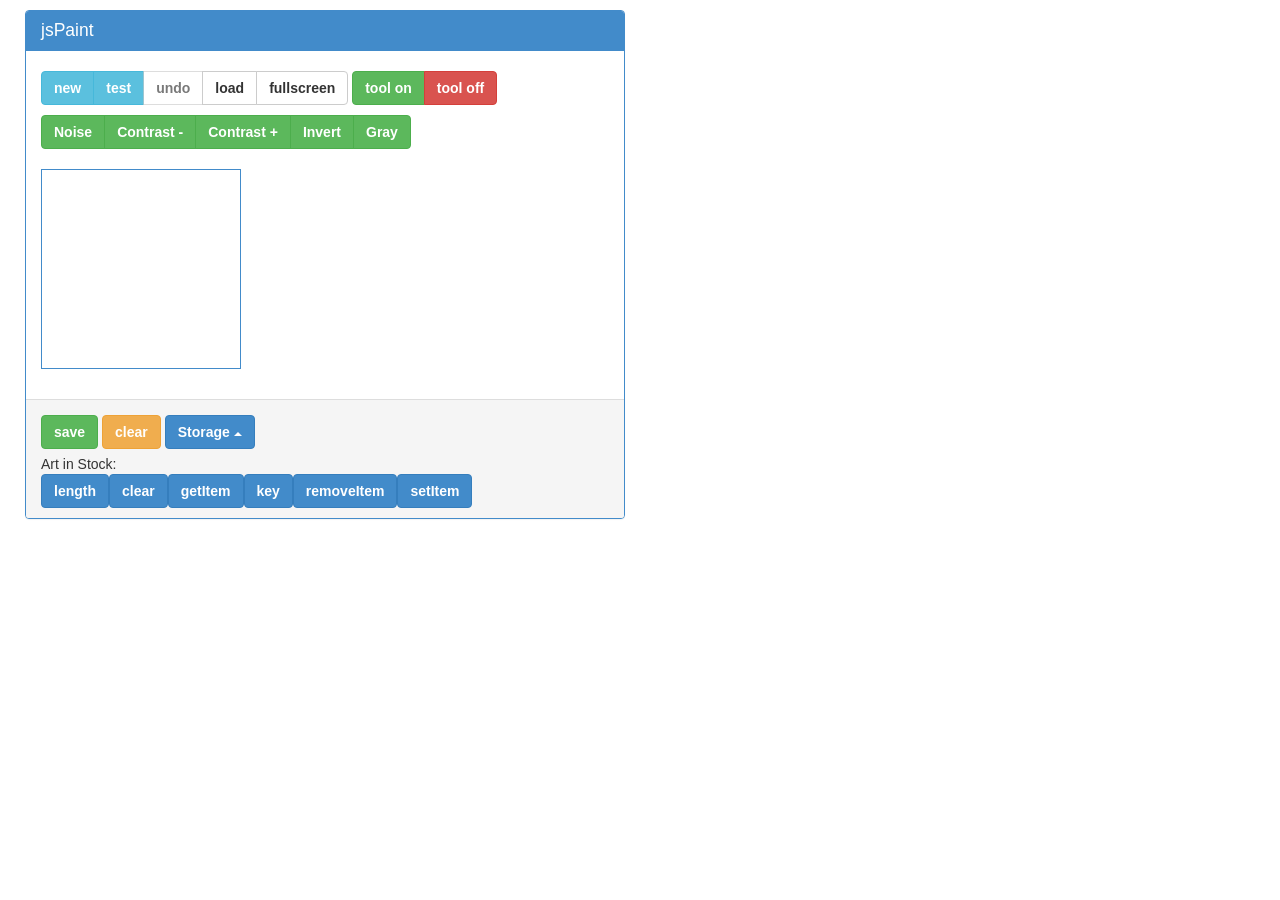
==== index.html @ 77536103 "Added button to display application in fullscreen" ====
<!DOCTYPE html>
<html>
  <head>
    <title>jsPaint getting bootstrapped</title>
    <meta name="viewport" content="width=device-width, initial-scale=1.0">
    <!-- Bootstrap -->
    <link href="css/bootstrap.min.css" rel="stylesheet" media="screen">

    <!-- jQuery (necessary for Bootstrap's JavaScript plugins) -->
    <script src="js/jquery-2.0.3.min.js"></script>

    <!-- Include all compiled plugins (below), or include individual files as needed -->
    <script src="js/bootstrap.min.js"></script>

    <!-- Enable responsive features in IE8 with Respond.js (https://github.com/scottjehl/Respond)
    <script src="js/respond.js"></script> -->

    <!-- jsPaint -->
	<script type = "text/javascript" src = "js/point.js"></script>
	<script type = "text/javascript" src = "js/canvasHandler.js"> </script>
    <script type = "text/javascript" src = "js/admin.js"></script>
    <script type = "text/javascript" src = "js/tool.js"></script>
	<script type = "text/javascript" src = "js/tool_effects.js"></script>
	<script type = "text/javascript" src = "js/fileloader.js"></script>

    <link href="css/jsPaint.css" rel="stylesheet" media="screen">

  </head>
  <body>
    <div class="jsPaintContainer" id="jsPaintContainer">
      <div class="row">
        <div class="col-lg-6 col-offset-3">
          <div class="panel panel-primary">
            <div class="panel-heading">
              <h3 class="panel-title">jsPaint</h3>
            </div>
            <div class="panel-body">
              <div class="btn-group">
                <button class="btn btn-info" onclick="makeNew();">new</button>
                <button class="btn btn-info" onclick="testDrawings();">test</button>
                <button class="btn btn-default" onclick="undoLast();" id="button_undo" disabled="1">undo</button>
				<button class="btn btn-default" onclick="loadFromDisk();" id="button_load">load</button>
				<button class="btn btn-default" onclick="fullscreen();" id="button_fullscreen">fullscreen</button>
              </div>
              <div class="btn-group">
                <button class="btn btn-success" onclick="useTool();">tool on</button>
                <button class="btn btn-danger" onclick="dontUseTool();">tool off</button>
              </div>
	          <div class="btn-group">
				<button class="btn btn-success" onclick="toolEffects.noise();">Noise</button>
				<button class="btn btn-success" onclick="toolEffects.contrast(-20);">Contrast -</button>
				<button class="btn btn-success" onclick="toolEffects.contrast(20);">Contrast +</button>
				<button class="btn btn-success" onclick="toolEffects.invert();">Invert</button>
				<button class="btn btn-success" onclick="toolEffects.grayscale();">Gray</button>
	          </div>
                <div id="aContainer"></div>
            </div>
            <div class="panel-footer">
                <button onclick="saveIt();" class="btn btn-success">save</button>
                <button onclick="localStorage.clear();listArtInOutput();" class="btn btn-warning">clear</button>
              <div class="btn-group dropup">
                <button class="btn btn-primary dropdown-toggle" data-toggle="dropdown">
                  Storage <span class="caret"></span>
                </button>
                <ul class="dropdown-menu" id="storage-dropdown"></ul>
              </div>
              <div id="adminOutput"></div>
            </div>
          </div>
          <!-- textarea id="textarea_as_store" cols="50" rows="4" readonly="1" class="well"></textarea -->
        </div> <!-- //col-lg-6 col-offset-3 -->
      </div> <!-- //row -->
    </div> <!-- //container -->

    <!-- Hidden file selector to load images from local file system -->
    <input type="file" id="files" name="files[]"  style="visibility:hidden;position:absolute;top:-50;left:-50"/>

<!-- here comes the script! -->

  <script type="text/javascript">
	var isFullscreen = false;

    document.getElementById('adminOutput').innerHTML = listArtBtn();

    var myHandler = new CanvasHandler();
    myHandler.appendNewCanvas('aContainer', 'myCanvas', 200, 200);
    document.getElementById('adminOutput').innerHTML = listArtBtn();
    document.getElementById('storage-dropdown').innerHTML = listArtLi();

    var handlerPenTool;

    // one instance for tool effects (for later use).
    // (To-Do: hold instance later in application or provide via factory)
    var toolEffects = new ToolEffects(myHandler);

    function listArtInOutput ()
    {
      document.getElementById('adminOutput').innerHTML = listArtBtn();
      document.getElementById('storage-dropdown').innerHTML = listArtLi();
    }

	function useTool()
	{
		var tool = new Tool(myHandler);
		var content = myHandler.getContext('2d');

		handlerPenTool = function(event)
		{
			tool.draw(event, content);
		};

		document.getElementById('myCanvas').addEventListener( 'mousedown', handlerPenTool );
		document.getElementById('myCanvas').addEventListener( 'mousemove', handlerPenTool );
		document.getElementById('myCanvas').addEventListener( 'touchmove', handlerPenTool );
    }

	function dontUseTool()
	{
		document.getElementById('myCanvas').removeEventListener( 'mousedown', handlerPenTool );
		document.getElementById('myCanvas').removeEventListener( 'mousemove', handlerPenTool );
		document.getElementById('myCanvas').removeEventListener( 'touchmove', handlerPenTool );
	}

    /**
     * Trigger the hidden file selector
     * to start processing files from
     * local filesystem
     */
	function loadFromDisk()
	{
		document.getElementById('files').click();
	}

    /**
     * Fullscreen
     *
     * Not yet stabilized HTML5 feature,
     * therefore we have to ask for several
     * possibilities
     *
     * Not nice ...
     */
	function fullscreen()
	{
		var elem = document.getElementById('jsPaintContainer');

		if (!isFullscreen) {
			if (elem.requestFullscreen) {
				elem.requestFullscreen();
			} else if (elem.mozRequestFullScreen) {
				elem.mozRequestFullScreen();
			} else if (elem.webkitRequestFullscreen) {
				elem.webkitRequestFullscreen();
			}
		} else {
			if (document.exitFullscreen) {
				document.exitFullscreen();
			}

			if (document.cancelFullscreen) {
				document.cancelFullScreen();
			} else if (document.mozCancelFullScreen) {
				document.mozCancelFullScreen();
			} else if (document.webkitCancelFullScreen) {
				document.webkitCancelFullScreen();
			}
		}

		isFullscreen = !isFullscreen;
	}

  </script>
  </body>

	<script type="text/javascript" src = "js/dragdrop.js"></script>

	<script type="text/javascript">
		// By the time when we have introduced
		// frameworks like jQuery, we can move this
		// code back top the top - included in document.ready()
		//
		// init Drag'n'Drop functionality
		var dragDrop = new DragDrop(myHandler);
		dragDrop.init('aContainer');

		// the fileLoader handles access to
		// the local filesystem to load images
		var fileLoader = new FileLoader(myHandler, 'files', false);
	</script>

</html>
---- css/jsPaint.css ----
body {
	margin:10px;
}


#aContainer {
	width: 200px;
	height: 200px;
	border: 1px solid #428bca;
	margin-top: 15px;
	margin-bottom: 15px;
}

#adminBox {
	max-width: 200px;
	padding: 5px;
	float: right;
}

#textarea_as_store {
	border: 2px solid #BFFF00;
	min-height: 50px;
}
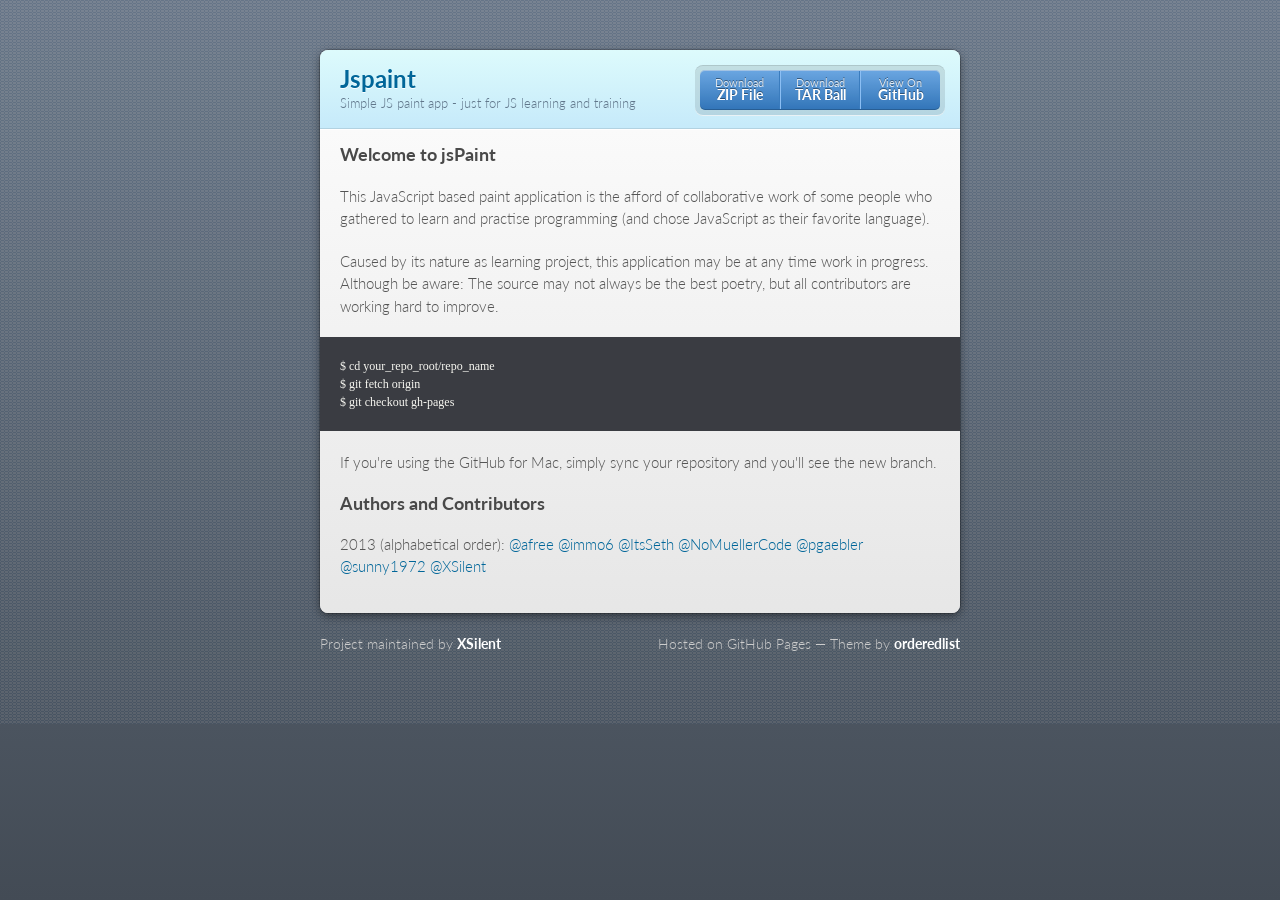
==== commit e98e6ea3: "Create gh-pages branch via GitHub" ====
--- a/index.html
+++ b/index.html
@@ -1,191 +1,64 @@
-<!DOCTYPE html>
+<!doctype html>
 <html>
   <head>
-    <title>jsPaint getting bootstrapped</title>
-    <meta name="viewport" content="width=device-width, initial-scale=1.0">
-    <!-- Bootstrap -->
-    <link href="css/bootstrap.min.css" rel="stylesheet" media="screen">
+    <meta charset="utf-8">
+    <meta http-equiv="X-UA-Compatible" content="chrome=1">
+    <title>Jspaint by XSilent</title>
 
-    <!-- jQuery (necessary for Bootstrap's JavaScript plugins) -->
-    <script src="js/jquery-2.0.3.min.js"></script>
+    <link rel="stylesheet" href="stylesheets/styles.css">
+    <link rel="stylesheet" href="stylesheets/pygment_trac.css">
+    <script src="javascripts/scale.fix.js"></script>
+    <meta name="viewport" content="width=device-width, initial-scale=1, user-scalable=no">
 
-    <!-- Include all compiled plugins (below), or include individual files as needed -->
-    <script src="js/bootstrap.min.js"></script>
-
-    <!-- Enable responsive features in IE8 with Respond.js (https://github.com/scottjehl/Respond)
-    <script src="js/respond.js"></script> -->
-
-    <!-- jsPaint -->
-	<script type = "text/javascript" src = "js/point.js"></script>
-	<script type = "text/javascript" src = "js/canvasHandler.js"> </script>
-    <script type = "text/javascript" src = "js/admin.js"></script>
-    <script type = "text/javascript" src = "js/tool.js"></script>
-	<script type = "text/javascript" src = "js/tool_effects.js"></script>
-	<script type = "text/javascript" src = "js/fileloader.js"></script>
-
-    <link href="css/jsPaint.css" rel="stylesheet" media="screen">
-
+    <!--[if lt IE 9]>
+    <script src="//html5shiv.googlecode.com/svn/trunk/html5.js"></script>
+    <![endif]-->
   </head>
   <body>
-    <div class="jsPaintContainer" id="jsPaintContainer">
-      <div class="row">
-        <div class="col-lg-6 col-offset-3">
-          <div class="panel panel-primary">
-            <div class="panel-heading">
-              <h3 class="panel-title">jsPaint</h3>
-            </div>
-            <div class="panel-body">
-              <div class="btn-group">
-                <button class="btn btn-info" onclick="makeNew();">new</button>
-                <button class="btn btn-info" onclick="testDrawings();">test</button>
-                <button class="btn btn-default" onclick="undoLast();" id="button_undo" disabled="1">undo</button>
-				<button class="btn btn-default" onclick="loadFromDisk();" id="button_load">load</button>
-				<button class="btn btn-default" onclick="fullscreen();" id="button_fullscreen">fullscreen</button>
-              </div>
-              <div class="btn-group">
-                <button class="btn btn-success" onclick="useTool();">tool on</button>
-                <button class="btn btn-danger" onclick="dontUseTool();">tool off</button>
-              </div>
-	          <div class="btn-group">
-				<button class="btn btn-success" onclick="toolEffects.noise();">Noise</button>
-				<button class="btn btn-success" onclick="toolEffects.contrast(-20);">Contrast -</button>
-				<button class="btn btn-success" onclick="toolEffects.contrast(20);">Contrast +</button>
-				<button class="btn btn-success" onclick="toolEffects.invert();">Invert</button>
-				<button class="btn btn-success" onclick="toolEffects.grayscale();">Gray</button>
-	          </div>
-                <div id="aContainer"></div>
-            </div>
-            <div class="panel-footer">
-                <button onclick="saveIt();" class="btn btn-success">save</button>
-                <button onclick="localStorage.clear();listArtInOutput();" class="btn btn-warning">clear</button>
-              <div class="btn-group dropup">
-                <button class="btn btn-primary dropdown-toggle" data-toggle="dropdown">
-                  Storage <span class="caret"></span>
-                </button>
-                <ul class="dropdown-menu" id="storage-dropdown"></ul>
-              </div>
-              <div id="adminOutput"></div>
-            </div>
-          </div>
-          <!-- textarea id="textarea_as_store" cols="50" rows="4" readonly="1" class="well"></textarea -->
-        </div> <!-- //col-lg-6 col-offset-3 -->
-      </div> <!-- //row -->
-    </div> <!-- //container -->
+    <div class="wrapper">
+      <header>
+        <h1>Jspaint</h1>
+        <p>Simple JS paint app - just for JS learning and training</p>
+        <p class="view"><a href="https://github.com/XSilent/jsPaint">View the Project on GitHub <small>XSilent/jsPaint</small></a></p>
+        <ul>
+          <li><a href="https://github.com/XSilent/jsPaint/zipball/master">Download <strong>ZIP File</strong></a></li>
+          <li><a href="https://github.com/XSilent/jsPaint/tarball/master">Download <strong>TAR Ball</strong></a></li>
+          <li><a href="https://github.com/XSilent/jsPaint">View On <strong>GitHub</strong></a></li>
+        </ul>
+      </header>
+      <section>
+        <h3>
+<a name="welcome-to-jspaint" class="anchor" href="#welcome-to-jspaint"><span class="octicon octicon-link"></span></a>Welcome to jsPaint</h3>
 
-    <!-- Hidden file selector to load images from local file system -->
-    <input type="file" id="files" name="files[]"  style="visibility:hidden;position:absolute;top:-50;left:-50"/>
+<p>This JavaScript based paint application is the afford of collaborative work of some people who gathered to learn and practise programming (and chose JavaScript as their favorite language). </p>
 
-<!-- here comes the script! -->
+<p>Caused by its nature as learning project, this application may be at any time work in progress. Although be aware: The source may not always be the best poetry, but all contributors are working hard to improve.</p>
 
-  <script type="text/javascript">
-	var isFullscreen = false;
+<pre><code>$ cd your_repo_root/repo_name
+$ git fetch origin
+$ git checkout gh-pages
+</code></pre>
 
-    document.getElementById('adminOutput').innerHTML = listArtBtn();
+<p>If you're using the GitHub for Mac, simply sync your repository and you'll see the new branch.</p>
 
-    var myHandler = new CanvasHandler();
-    myHandler.appendNewCanvas('aContainer', 'myCanvas', 200, 200);
-    document.getElementById('adminOutput').innerHTML = listArtBtn();
-    document.getElementById('storage-dropdown').innerHTML = listArtLi();
+<h3>
+<a name="authors-and-contributors" class="anchor" href="#authors-and-contributors"><span class="octicon octicon-link"></span></a>Authors and Contributors</h3>
 
-    var handlerPenTool;
-
-    // one instance for tool effects (for later use).
-    // (To-Do: hold instance later in application or provide via factory)
-    var toolEffects = new ToolEffects(myHandler);
-
-    function listArtInOutput ()
-    {
-      document.getElementById('adminOutput').innerHTML = listArtBtn();
-      document.getElementById('storage-dropdown').innerHTML = listArtLi();
-    }
-
-	function useTool()
-	{
-		var tool = new Tool(myHandler);
-		var content = myHandler.getContext('2d');
-
-		handlerPenTool = function(event)
-		{
-			tool.draw(event, content);
-		};
-
-		document.getElementById('myCanvas').addEventListener( 'mousedown', handlerPenTool );
-		document.getElementById('myCanvas').addEventListener( 'mousemove', handlerPenTool );
-		document.getElementById('myCanvas').addEventListener( 'touchmove', handlerPenTool );
-    }
-
-	function dontUseTool()
-	{
-		document.getElementById('myCanvas').removeEventListener( 'mousedown', handlerPenTool );
-		document.getElementById('myCanvas').removeEventListener( 'mousemove', handlerPenTool );
-		document.getElementById('myCanvas').removeEventListener( 'touchmove', handlerPenTool );
-	}
-
-    /**
-     * Trigger the hidden file selector
-     * to start processing files from
-     * local filesystem
-     */
-	function loadFromDisk()
-	{
-		document.getElementById('files').click();
-	}
-
-    /**
-     * Fullscreen
-     *
-     * Not yet stabilized HTML5 feature,
-     * therefore we have to ask for several
-     * possibilities
-     *
-     * Not nice ...
-     */
-	function fullscreen()
-	{
-		var elem = document.getElementById('jsPaintContainer');
-
-		if (!isFullscreen) {
-			if (elem.requestFullscreen) {
-				elem.requestFullscreen();
-			} else if (elem.mozRequestFullScreen) {
-				elem.mozRequestFullScreen();
-			} else if (elem.webkitRequestFullscreen) {
-				elem.webkitRequestFullscreen();
-			}
-		} else {
-			if (document.exitFullscreen) {
-				document.exitFullscreen();
-			}
-
-			if (document.cancelFullscreen) {
-				document.cancelFullScreen();
-			} else if (document.mozCancelFullScreen) {
-				document.mozCancelFullScreen();
-			} else if (document.webkitCancelFullScreen) {
-				document.webkitCancelFullScreen();
-			}
-		}
-
-		isFullscreen = !isFullscreen;
-	}
-
-  </script>
+<p>2013 (alphabetical order):
+<a href="https://github.com/afree" class="user-mention">@afree</a>
+<a href="https://github.com/immo6" class="user-mention">@immo6</a>
+<a href="https://github.com/ItsSeth" class="user-mention">@ItsSeth</a>
+<a href="https://github.com/NoMuellerCode" class="user-mention">@NoMuellerCode</a>
+<a href="https://github.com/pgaebler" class="user-mention">@pgaebler</a>
+<a href="https://github.com/sunny1972" class="user-mention">@sunny1972</a>
+<a href="https://github.com/XSilent" class="user-mention">@XSilent</a></p>
+      </section>
+    </div>
+    <footer>
+      <p>Project maintained by <a href="https://github.com/XSilent">XSilent</a></p>
+      <p>Hosted on GitHub Pages &mdash; Theme by <a href="https://github.com/orderedlist">orderedlist</a></p>
+    </footer>
+    <!--[if !IE]><script>fixScale(document);</script><![endif]-->
+    
   </body>
-
-	<script type="text/javascript" src = "js/dragdrop.js"></script>
-
-	<script type="text/javascript">
-		// By the time when we have introduced
-		// frameworks like jQuery, we can move this
-		// code back top the top - included in document.ready()
-		//
-		// init Drag'n'Drop functionality
-		var dragDrop = new DragDrop(myHandler);
-		dragDrop.init('aContainer');
-
-		// the fileLoader handles access to
-		// the local filesystem to load images
-		var fileLoader = new FileLoader(myHandler, 'files', false);
-	</script>
-
 </html>
--- a/stylesheets/styles.css
+++ b/stylesheets/styles.css
@@ -0,0 +1,356 @@
+@import url(https://fonts.googleapis.com/css?family=Lato:300italic,700italic,300,700);
+html {
+  background: #6C7989;
+  background: #6c7989 -webkit-gradient(linear, 50% 0%, 50% 100%, color-stop(0%, #6c7989), color-stop(100%, #434b55)) fixed;
+  background: #6c7989 -webkit-linear-gradient(#6c7989, #434b55) fixed;
+  background: #6c7989 -moz-linear-gradient(#6c7989, #434b55) fixed;
+  background: #6c7989 -o-linear-gradient(#6c7989, #434b55) fixed;
+  background: #6c7989 -ms-linear-gradient(#6c7989, #434b55) fixed;
+  background: #6c7989 linear-gradient(#6c7989, #434b55) fixed;
+}
+
+body {
+  padding: 50px 0;
+  margin: 0;
+  font: 14px/1.5 Lato, "Helvetica Neue", Helvetica, Arial, sans-serif;
+  color: #555;
+  font-weight: 300;
+  background: url('[data-uri]') fixed;
+}
+
+.wrapper {
+  width: 640px;
+  margin: 0 auto;
+  background: #DEDEDE;
+  -webkit-border-radius: 8px;
+  -moz-border-radius: 8px;
+  -ms-border-radius: 8px;
+  -o-border-radius: 8px;
+  border-radius: 8px;
+  -webkit-box-shadow: rgba(0, 0, 0, 0.2) 0 0 0 1px, rgba(0, 0, 0, 0.45) 0 3px 10px;
+  -moz-box-shadow: rgba(0, 0, 0, 0.2) 0 0 0 1px, rgba(0, 0, 0, 0.45) 0 3px 10px;
+  box-shadow: rgba(0, 0, 0, 0.2) 0 0 0 1px, rgba(0, 0, 0, 0.45) 0 3px 10px;
+}
+
+header, section, footer {
+  display: block;
+}
+
+a {
+  color: #069;
+  text-decoration: none;
+}
+
+p {
+  margin: 0 0 20px;
+  padding: 0;
+}
+
+strong {
+  color: #222;
+  font-weight: 700;
+}
+
+header {
+  -webkit-border-radius: 8px 8px 0 0;
+  -moz-border-radius: 8px 8px 0 0;
+  -ms-border-radius: 8px 8px 0 0;
+  -o-border-radius: 8px 8px 0 0;
+  border-radius: 8px 8px 0 0;
+  background: #C6EAFA;
+  background: -webkit-gradient(linear, 50% 0%, 50% 100%, color-stop(0%, #ddfbfc), color-stop(100%, #c6eafa));
+  background: -webkit-linear-gradient(#ddfbfc, #c6eafa);
+  background: -moz-linear-gradient(#ddfbfc, #c6eafa);
+  background: -o-linear-gradient(#ddfbfc, #c6eafa);
+  background: -ms-linear-gradient(#ddfbfc, #c6eafa);
+  background: linear-gradient(#ddfbfc, #c6eafa);
+  position: relative;
+  padding: 15px 20px;
+  border-bottom: 1px solid #B2D2E1;
+}
+header h1 {
+  margin: 0;
+  padding: 0;
+  font-size: 24px;
+  line-height: 1.2;
+  color: #069;
+  text-shadow: rgba(255, 255, 255, 0.9) 0 1px 0;
+}
+header.without-description h1 {
+  margin: 10px 0;
+}
+header p {
+  margin: 0;
+  color: #61778B;
+  width: 300px;
+  font-size: 13px;
+}
+header p.view {
+  display: none;
+  font-weight: 700;
+  text-shadow: rgba(255, 255, 255, 0.9) 0 1px 0;
+  -webkit-font-smoothing: antialiased;
+}
+header p.view a {
+  color: #06c;
+}
+header p.view small {
+  font-weight: 400;
+}
+header ul {
+  margin: 0;
+  padding: 0;
+  list-style: none;
+  position: absolute;
+  z-index: 1;
+  right: 20px;
+  top: 20px;
+  height: 38px;
+  padding: 1px 0;
+  background: #5198DF;
+  background: -webkit-gradient(linear, 50% 0%, 50% 100%, color-stop(0%, #77b9fb), color-stop(100%, #3782cd));
+  background: -webkit-linear-gradient(#77b9fb, #3782cd);
+  background: -moz-linear-gradient(#77b9fb, #3782cd);
+  background: -o-linear-gradient(#77b9fb, #3782cd);
+  background: -ms-linear-gradient(#77b9fb, #3782cd);
+  background: linear-gradient(#77b9fb, #3782cd);
+  border-radius: 5px;
+  -webkit-box-shadow: inset rgba(255, 255, 255, 0.45) 0 1px 0, inset rgba(0, 0, 0, 0.2) 0 -1px 0;
+  -moz-box-shadow: inset rgba(255, 255, 255, 0.45) 0 1px 0, inset rgba(0, 0, 0, 0.2) 0 -1px 0;
+  box-shadow: inset rgba(255, 255, 255, 0.45) 0 1px 0, inset rgba(0, 0, 0, 0.2) 0 -1px 0;
+  width: auto;
+}
+header ul:before {
+  content: '';
+  position: absolute;
+  z-index: -1;
+  left: -5px;
+  top: -4px;
+  right: -5px;
+  bottom: -6px;
+  background: rgba(0, 0, 0, 0.1);
+  -webkit-border-radius: 8px;
+  -moz-border-radius: 8px;
+  -ms-border-radius: 8px;
+  -o-border-radius: 8px;
+  border-radius: 8px;
+  -webkit-box-shadow: rgba(0, 0, 0, 0.2) 0 -1px 0, inset rgba(255, 255, 255, 0.7) 0 -1px 0;
+  -moz-box-shadow: rgba(0, 0, 0, 0.2) 0 -1px 0, inset rgba(255, 255, 255, 0.7) 0 -1px 0;
+  box-shadow: rgba(0, 0, 0, 0.2) 0 -1px 0, inset rgba(255, 255, 255, 0.7) 0 -1px 0;
+}
+header ul li {
+  width: 79px;
+  float: left;
+  border-right: 1px solid #3A7CBE;
+  height: 38px;
+}
+header ul li.single {
+  border: none;
+}
+header ul li + li {
+  width: 78px;
+  border-left: 1px solid #8BBEF3;
+}
+header ul li + li + li {
+  border-right: none;
+  width: 79px;
+}
+header ul a {
+  line-height: 1;
+  font-size: 11px;
+  color: #fff;
+  color: rgba(255, 255, 255, 0.8);
+  display: block;
+  text-align: center;
+  font-weight: 400;
+  padding-top: 6px;
+  height: 40px;
+  text-shadow: rgba(0, 0, 0, 0.4) 0 -1px 0;
+}
+header ul a strong {
+  font-size: 14px;
+  display: block;
+  color: #fff;
+  -webkit-font-smoothing: antialiased;
+}
+
+section {
+  padding: 15px 20px;
+  font-size: 15px;
+  border-top: 1px solid #fff;
+  background: -webkit-gradient(linear, 50% 0%, 50% 700, color-stop(0%, #fafafa), color-stop(100%, #dedede));
+  background: -webkit-linear-gradient(#fafafa, #dedede 700px);
+  background: -moz-linear-gradient(#fafafa, #dedede 700px);
+  background: -o-linear-gradient(#fafafa, #dedede 700px);
+  background: -ms-linear-gradient(#fafafa, #dedede 700px);
+  background: linear-gradient(#fafafa, #dedede 700px);
+  -webkit-border-radius: 0 0 8px 8px;
+  -moz-border-radius: 0 0 8px 8px;
+  -ms-border-radius: 0 0 8px 8px;
+  -o-border-radius: 0 0 8px 8px;
+  border-radius: 0 0 8px 8px;
+  position: relative;
+}
+
+h1, h2, h3, h4, h5, h6 {
+  color: #222;
+  padding: 0;
+  margin: 0 0 20px;
+  line-height: 1.2;
+}
+
+p, ul, ol, table, pre, dl {
+  margin: 0 0 20px;
+}
+
+h1, h2, h3 {
+  line-height: 1.1;
+}
+
+h1 {
+  font-size: 28px;
+}
+
+h2 {
+  color: #393939;
+}
+
+h3, h4, h5, h6 {
+  color: #494949;
+}
+
+blockquote {
+  margin: 0 -20px 20px;
+  padding: 15px 20px 1px 40px;
+  font-style: italic;
+  background: #ccc;
+  background: rgba(0, 0, 0, 0.06);
+  color: #222;
+}
+
+img {
+  max-width: 100%;
+}
+
+code, pre {
+  font-family: Monaco, Bitstream Vera Sans Mono, Lucida Console, Terminal;
+  color: #333;
+  font-size: 12px;
+  overflow-x: auto;
+}
+
+pre {
+  padding: 20px;
+  background: #3A3C42;
+  color: #f8f8f2;
+  margin: 0 -20px 20px;
+}
+pre code {
+  color: #f8f8f2;
+}
+li pre {
+  margin-left: -60px;
+  padding-left: 60px;
+}
+
+table {
+  width: 100%;
+  border-collapse: collapse;
+}
+
+th, td {
+  text-align: left;
+  padding: 5px 10px;
+  border-bottom: 1px solid #aaa;
+}
+
+dt {
+  color: #222;
+  font-weight: 700;
+}
+
+th {
+  color: #222;
+}
+
+small {
+  font-size: 11px;
+}
+
+hr {
+  border: 0;
+  background: #aaa;
+  height: 1px;
+  margin: 0 0 20px;
+}
+
+footer {
+  width: 640px;
+  margin: 0 auto;
+  padding: 20px 0 0;
+  color: #ccc;
+  overflow: hidden;
+}
+footer a {
+  color: #fff;
+  font-weight: bold;
+}
+footer p {
+  float: left;
+}
+footer p + p {
+  float: right;
+}
+
+@media print, screen and (max-width: 740px) {
+  body {
+    padding: 0;
+  }
+
+  .wrapper {
+    -webkit-border-radius: 0;
+    -moz-border-radius: 0;
+    -ms-border-radius: 0;
+    -o-border-radius: 0;
+    border-radius: 0;
+    -webkit-box-shadow: none;
+    -moz-box-shadow: none;
+    box-shadow: none;
+    width: 100%;
+  }
+
+  footer {
+    -webkit-border-radius: 0;
+    -moz-border-radius: 0;
+    -ms-border-radius: 0;
+    -o-border-radius: 0;
+    border-radius: 0;
+    padding: 20px;
+    width: auto;
+  }
+  footer p {
+    float: none;
+    margin: 0;
+  }
+  footer p + p {
+    float: none;
+  }
+}
+@media print, screen and (max-width:580px) {
+  header ul {
+    display: none;
+  }
+
+  header p.view {
+    display: block;
+  }
+
+  header p {
+    width: 100%;
+  }
+}
+@media print {
+  header p.view a small:before {
+    content: 'at http://github.com/';
+  }
+}
--- a/stylesheets/pygment_trac.css
+++ b/stylesheets/pygment_trac.css
@@ -0,0 +1,60 @@
+.highlight .hll { background-color: #49483e }
+.highlight  { background: #3A3C42; color: #f8f8f2 }
+.highlight .c { color: #75715e } /* Comment */
+.highlight .err { color: #960050; background-color: #1e0010 } /* Error */
+.highlight .k { color: #66d9ef } /* Keyword */
+.highlight .l { color: #ae81ff } /* Literal */
+.highlight .n { color: #f8f8f2 } /* Name */
+.highlight .o { color: #f92672 } /* Operator */
+.highlight .p { color: #f8f8f2 } /* Punctuation */
+.highlight .cm { color: #75715e } /* Comment.Multiline */
+.highlight .cp { color: #75715e } /* Comment.Preproc */
+.highlight .c1 { color: #75715e } /* Comment.Single */
+.highlight .cs { color: #75715e } /* Comment.Special */
+.highlight .ge { font-style: italic } /* Generic.Emph */
+.highlight .gs { font-weight: bold } /* Generic.Strong */
+.highlight .kc { color: #66d9ef } /* Keyword.Constant */
+.highlight .kd { color: #66d9ef } /* Keyword.Declaration */
+.highlight .kn { color: #f92672 } /* Keyword.Namespace */
+.highlight .kp { color: #66d9ef } /* Keyword.Pseudo */
+.highlight .kr { color: #66d9ef } /* Keyword.Reserved */
+.highlight .kt { color: #66d9ef } /* Keyword.Type */
+.highlight .ld { color: #e6db74 } /* Literal.Date */
+.highlight .m { color: #ae81ff } /* Literal.Number */
+.highlight .s { color: #e6db74 } /* Literal.String */
+.highlight .na { color: #a6e22e } /* Name.Attribute */
+.highlight .nb { color: #f8f8f2 } /* Name.Builtin */
+.highlight .nc { color: #a6e22e } /* Name.Class */
+.highlight .no { color: #66d9ef } /* Name.Constant */
+.highlight .nd { color: #a6e22e } /* Name.Decorator */
+.highlight .ni { color: #f8f8f2 } /* Name.Entity */
+.highlight .ne { color: #a6e22e } /* Name.Exception */
+.highlight .nf { color: #a6e22e } /* Name.Function */
+.highlight .nl { color: #f8f8f2 } /* Name.Label */
+.highlight .nn { color: #f8f8f2 } /* Name.Namespace */
+.highlight .nx { color: #a6e22e } /* Name.Other */
+.highlight .py { color: #f8f8f2 } /* Name.Property */
+.highlight .nt { color: #f92672 } /* Name.Tag */
+.highlight .nv { color: #f8f8f2 } /* Name.Variable */
+.highlight .ow { color: #f92672 } /* Operator.Word */
+.highlight .w { color: #f8f8f2 } /* Text.Whitespace */
+.highlight .mf { color: #ae81ff } /* Literal.Number.Float */
+.highlight .mh { color: #ae81ff } /* Literal.Number.Hex */
+.highlight .mi { color: #ae81ff } /* Literal.Number.Integer */
+.highlight .mo { color: #ae81ff } /* Literal.Number.Oct */
+.highlight .sb { color: #e6db74 } /* Literal.String.Backtick */
+.highlight .sc { color: #e6db74 } /* Literal.String.Char */
+.highlight .sd { color: #e6db74 } /* Literal.String.Doc */
+.highlight .s2 { color: #e6db74 } /* Literal.String.Double */
+.highlight .se { color: #ae81ff } /* Literal.String.Escape */
+.highlight .sh { color: #e6db74 } /* Literal.String.Heredoc */
+.highlight .si { color: #e6db74 } /* Literal.String.Interpol */
+.highlight .sx { color: #e6db74 } /* Literal.String.Other */
+.highlight .sr { color: #e6db74 } /* Literal.String.Regex */
+.highlight .s1 { color: #e6db74 } /* Literal.String.Single */
+.highlight .ss { color: #e6db74 } /* Literal.String.Symbol */
+.highlight .bp { color: #f8f8f2 } /* Name.Builtin.Pseudo */
+.highlight .vc { color: #f8f8f2 } /* Name.Variable.Class */
+.highlight .vg { color: #f8f8f2 } /* Name.Variable.Global */
+.highlight .vi { color: #f8f8f2 } /* Name.Variable.Instance */
+.highlight .il { color: #ae81ff } /* Literal.Number.Integer.Long */
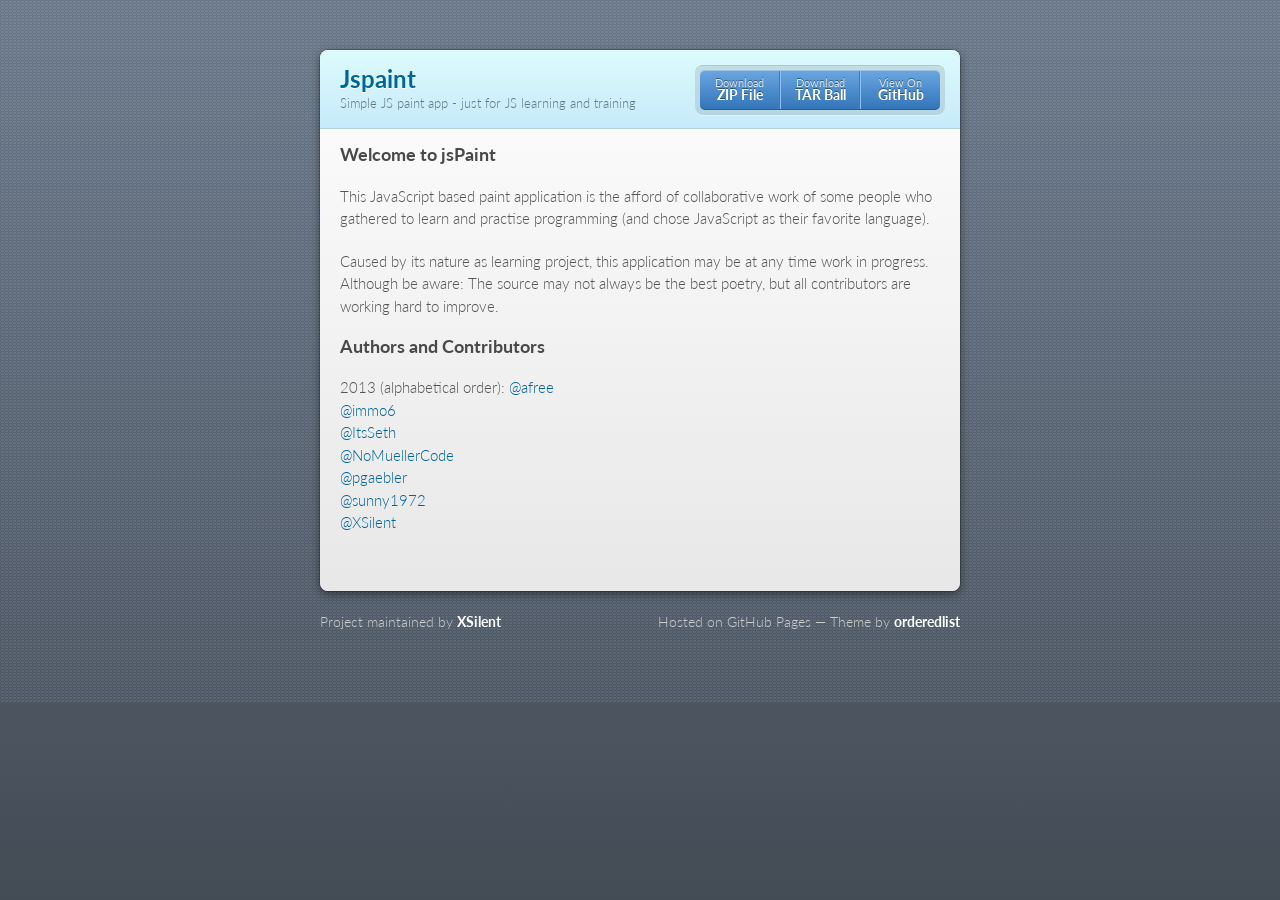
==== commit b12e6475: "Update index.html" ====
--- a/index.html
+++ b/index.html
@@ -34,24 +34,17 @@
 
 <p>Caused by its nature as learning project, this application may be at any time work in progress. Although be aware: The source may not always be the best poetry, but all contributors are working hard to improve.</p>
 
-<pre><code>$ cd your_repo_root/repo_name
-$ git fetch origin
-$ git checkout gh-pages
-</code></pre>
-
-<p>If you're using the GitHub for Mac, simply sync your repository and you'll see the new branch.</p>
-
 <h3>
 <a name="authors-and-contributors" class="anchor" href="#authors-and-contributors"><span class="octicon octicon-link"></span></a>Authors and Contributors</h3>
 
 <p>2013 (alphabetical order):
-<a href="https://github.com/afree" class="user-mention">@afree</a>
-<a href="https://github.com/immo6" class="user-mention">@immo6</a>
-<a href="https://github.com/ItsSeth" class="user-mention">@ItsSeth</a>
-<a href="https://github.com/NoMuellerCode" class="user-mention">@NoMuellerCode</a>
-<a href="https://github.com/pgaebler" class="user-mention">@pgaebler</a>
-<a href="https://github.com/sunny1972" class="user-mention">@sunny1972</a>
-<a href="https://github.com/XSilent" class="user-mention">@XSilent</a></p>
+<a href="https://github.com/afree" class="user-mention">@afree</a><br>
+<a href="https://github.com/immo6" class="user-mention">@immo6</a><br>
+<a href="https://github.com/ItsSeth" class="user-mention">@ItsSeth</a><br>
+<a href="https://github.com/NoMuellerCode" class="user-mention">@NoMuellerCode</a><br>
+<a href="https://github.com/pgaebler" class="user-mention">@pgaebler</a><br>
+<a href="https://github.com/sunny1972" class="user-mention">@sunny1972</a><br>
+<a href="https://github.com/XSilent" class="user-mention">@XSilent</a></p><br>
       </section>
     </div>
     <footer>
@@ -61,4 +54,4 @@
     <!--[if !IE]><script>fixScale(document);</script><![endif]-->
     
   </body>
-</html>+</html>
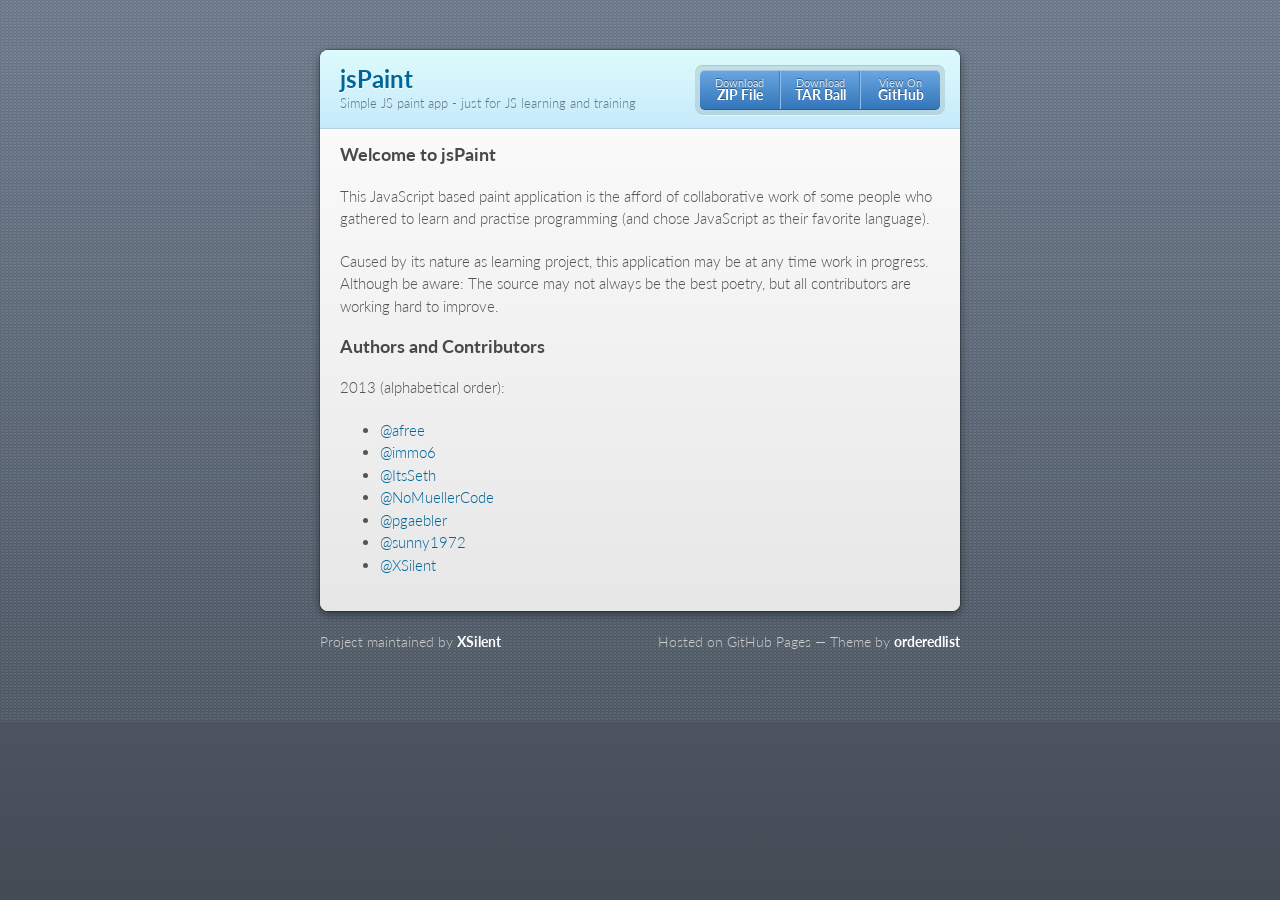
==== commit 3c71bca6: "Create gh-pages branch via GitHub" ====
--- a/index.html
+++ b/index.html
@@ -3,7 +3,7 @@
   <head>
     <meta charset="utf-8">
     <meta http-equiv="X-UA-Compatible" content="chrome=1">
-    <title>Jspaint by XSilent</title>
+    <title>jsPaint by XSilent</title>
 
     <link rel="stylesheet" href="stylesheets/styles.css">
     <link rel="stylesheet" href="stylesheets/pygment_trac.css">
@@ -17,7 +17,7 @@
   <body>
     <div class="wrapper">
       <header>
-        <h1>Jspaint</h1>
+        <h1>jsPaint</h1>
         <p>Simple JS paint app - just for JS learning and training</p>
         <p class="view"><a href="https://github.com/XSilent/jsPaint">View the Project on GitHub <small>XSilent/jsPaint</small></a></p>
         <ul>
@@ -37,14 +37,17 @@
 <h3>
 <a name="authors-and-contributors" class="anchor" href="#authors-and-contributors"><span class="octicon octicon-link"></span></a>Authors and Contributors</h3>
 
-<p>2013 (alphabetical order):
-<a href="https://github.com/afree" class="user-mention">@afree</a><br>
-<a href="https://github.com/immo6" class="user-mention">@immo6</a><br>
-<a href="https://github.com/ItsSeth" class="user-mention">@ItsSeth</a><br>
-<a href="https://github.com/NoMuellerCode" class="user-mention">@NoMuellerCode</a><br>
-<a href="https://github.com/pgaebler" class="user-mention">@pgaebler</a><br>
-<a href="https://github.com/sunny1972" class="user-mention">@sunny1972</a><br>
-<a href="https://github.com/XSilent" class="user-mention">@XSilent</a></p><br>
+<p>2013 (alphabetical order):</p>
+
+<ul>
+<li><a href="https://github.com/afree" class="user-mention">@afree</a></li>
+<li><a href="https://github.com/immo6" class="user-mention">@immo6</a></li>
+<li><a href="https://github.com/ItsSeth" class="user-mention">@ItsSeth</a></li>
+<li><a href="https://github.com/NoMuellerCode" class="user-mention">@NoMuellerCode</a></li>
+<li><a href="https://github.com/pgaebler" class="user-mention">@pgaebler</a></li>
+<li><a href="https://github.com/sunny1972" class="user-mention">@sunny1972</a></li>
+<li><a href="https://github.com/XSilent" class="user-mention">@XSilent</a></li>
+</ul>
       </section>
     </div>
     <footer>
@@ -54,4 +57,4 @@
     <!--[if !IE]><script>fixScale(document);</script><![endif]-->
     
   </body>
-</html>
+</html>
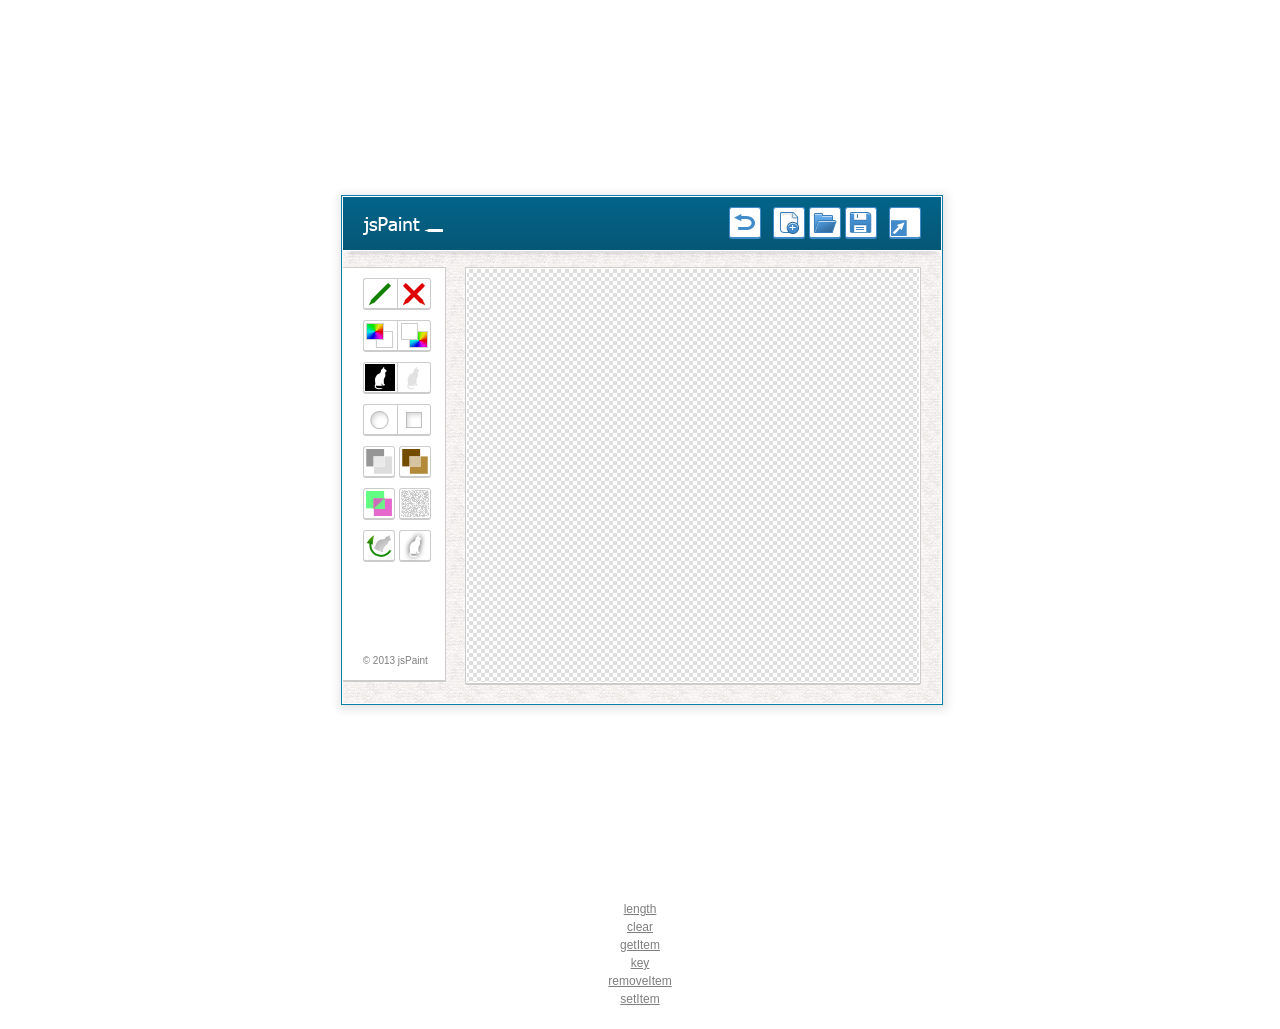
==== commit 4fb2bec1: "New, streamlined UI, designed and reworked by sunny1972 - removed Twitter Bootstrap." ====
--- a/index.html
+++ b/index.html
@@ -1,60 +1,179 @@
-<!doctype html>
-<html>
-  <head>
-    <meta charset="utf-8">
-    <meta http-equiv="X-UA-Compatible" content="chrome=1">
-    <title>jsPaint by XSilent</title>
-
-    <link rel="stylesheet" href="stylesheets/styles.css">
-    <link rel="stylesheet" href="stylesheets/pygment_trac.css">
-    <script src="javascripts/scale.fix.js"></script>
-    <meta name="viewport" content="width=device-width, initial-scale=1, user-scalable=no">
-
-    <!--[if lt IE 9]>
-    <script src="//html5shiv.googlecode.com/svn/trunk/html5.js"></script>
-    <![endif]-->
-  </head>
-  <body>
-    <div class="wrapper">
-      <header>
-        <h1>jsPaint</h1>
-        <p>Simple JS paint app - just for JS learning and training</p>
-        <p class="view"><a href="https://github.com/XSilent/jsPaint">View the Project on GitHub <small>XSilent/jsPaint</small></a></p>
-        <ul>
-          <li><a href="https://github.com/XSilent/jsPaint/zipball/master">Download <strong>ZIP File</strong></a></li>
-          <li><a href="https://github.com/XSilent/jsPaint/tarball/master">Download <strong>TAR Ball</strong></a></li>
-          <li><a href="https://github.com/XSilent/jsPaint">View On <strong>GitHub</strong></a></li>
-        </ul>
-      </header>
-      <section>
-        <h3>
-<a name="welcome-to-jspaint" class="anchor" href="#welcome-to-jspaint"><span class="octicon octicon-link"></span></a>Welcome to jsPaint</h3>
-
-<p>This JavaScript based paint application is the afford of collaborative work of some people who gathered to learn and practise programming (and chose JavaScript as their favorite language). </p>
-
-<p>Caused by its nature as learning project, this application may be at any time work in progress. Although be aware: The source may not always be the best poetry, but all contributors are working hard to improve.</p>
-
-<h3>
-<a name="authors-and-contributors" class="anchor" href="#authors-and-contributors"><span class="octicon octicon-link"></span></a>Authors and Contributors</h3>
-
-<p>2013 (alphabetical order):</p>
-
-<ul>
-<li><a href="https://github.com/afree" class="user-mention">@afree</a></li>
-<li><a href="https://github.com/immo6" class="user-mention">@immo6</a></li>
-<li><a href="https://github.com/ItsSeth" class="user-mention">@ItsSeth</a></li>
-<li><a href="https://github.com/NoMuellerCode" class="user-mention">@NoMuellerCode</a></li>
-<li><a href="https://github.com/pgaebler" class="user-mention">@pgaebler</a></li>
-<li><a href="https://github.com/sunny1972" class="user-mention">@sunny1972</a></li>
-<li><a href="https://github.com/XSilent" class="user-mention">@XSilent</a></li>
-</ul>
-      </section>
-    </div>
-    <footer>
-      <p>Project maintained by <a href="https://github.com/XSilent">XSilent</a></p>
-      <p>Hosted on GitHub Pages &mdash; Theme by <a href="https://github.com/orderedlist">orderedlist</a></p>
-    </footer>
-    <!--[if !IE]><script>fixScale(document);</script><![endif]-->
-    
-  </body>
+<!doctype html>
+<html lang="de">
+<head>
+	<meta charset="utf-8">
+	<title>jsPaint</title>
+	<link rel=stylesheet href="css/screen.css"></link>
+
+	<script src = "js/point.js"></script>
+	<script src = "js/canvasHandler.js"> </script>
+	<script src = "js/admin.js"></script>
+	<script src = "js/tool.js"></script>
+	<script src = "js/tool_effects.js"></script>
+	<script src = "js/fileloader.js"></script>
+</head>
+<body id="jsPaintContainer">
+	
+	<div class="pre-wrapper"></div>
+	<div class="wrapper">
+		<header class="clearfix">
+			<img src="img/logo.png" alt="jsPaint" class="logo" width="80" height="18">
+			<nav class="frt clearfix">
+				<button class="revert" onclick="undoLast();" id="button_undo" disabled="1"></button>
+				<button class="new" onclick="makeNew();"></button>
+				<button class="open" onclick="loadFromDisk();" id="button_load"></button>
+				<button class="save" onclick="saveIt();"></button>
+				<button class="fullsize" onclick="fullscreen();" id="button_fullscreen"></button>
+			</nav>
+		</header>
+		<section class="main clearfix">		
+			<aside>
+				<div class="button_double clearfix">
+					<button class="drawing_go" onclick="useTool();"></button>
+					<button class="drawing_end" onclick="dontUseTool();"></button>
+					<button class="foreground_color"></button>
+					<button class="background_color"></button>
+					<button class="contrast_high" onclick="toolEffects.contrast(20);"></button>
+					<button class="contrast_low" onclick="toolEffects.contrast(-20);"></button>
+					<button class="circle_shape"></button>
+					<button class="rectangle_shape"></button>
+				</div>
+				<div class="button_single clearfix">
+					<button class="greyscale" onclick="toolEffects.grayscale();"></button>
+					<button class="sepia"></button>
+					<button class="invert" onclick="toolEffects.invert();"></button>
+					<button class="noise" onclick="toolEffects.noise();"></button>
+					<button class="rotation"></button>
+					<button class="blur"></button>
+				</div>
+				<p class="copy">
+					&copy; 2013 jsPaint
+				</p>
+			</aside>
+			
+			<section class="drawing_area" id="aContainer"></section>
+			
+		</section>
+	</div>
+
+
+	
+	
+<!-- Bitte ausbauen-->	
+<div id="adminOutput" class="hidden"></div>
+<ul class="dropdown-menu" id="storage-dropdown" class="hidden"></ul>
+<input type="file" id="files" name="files[]"  style="visibility:hidden;position:absolute;top:-50;left:-50"/>
+<!-- Ende bitte ausbauen-->
+
+<script type="text/javascript">
+	var isFullscreen = false;
+
+    document.getElementById('adminOutput').innerHTML = listArtBtn();
+
+    var myHandler = new CanvasHandler();
+    myHandler.appendNewCanvas('aContainer', 'myCanvas', 452, 408);
+    document.getElementById('adminOutput').innerHTML = listArtBtn();
+    document.getElementById('storage-dropdown').innerHTML = listArtLi();
+
+    var handlerPenTool;
+
+    // one instance for tool effects (for later use).
+    // (To-Do: hold instance later in application or provide via factory)
+    var toolEffects = new ToolEffects(myHandler);
+
+    function listArtInOutput ()
+    {
+      document.getElementById('adminOutput').innerHTML = listArtBtn();
+      document.getElementById('storage-dropdown').innerHTML = listArtLi();
+    }
+
+	function useTool()
+	{
+		var tool = new Tool(myHandler);
+		var content = myHandler.getContext('2d');
+
+		handlerPenTool = function(event)
+		{
+			tool.draw(event, content);
+		};
+
+		document.getElementById('myCanvas').addEventListener( 'mousedown', handlerPenTool );
+		document.getElementById('myCanvas').addEventListener( 'mousemove', handlerPenTool );
+		document.getElementById('myCanvas').addEventListener( 'touchmove', handlerPenTool );
+    }
+
+	function dontUseTool()
+	{
+		document.getElementById('myCanvas').removeEventListener( 'mousedown', handlerPenTool );
+		document.getElementById('myCanvas').removeEventListener( 'mousemove', handlerPenTool );
+		document.getElementById('myCanvas').removeEventListener( 'touchmove', handlerPenTool );
+	}
+
+    /**
+     * Trigger the hidden file selector
+     * to start processing files from
+     * local filesystem
+     */
+	function loadFromDisk()
+	{
+		document.getElementById('files').click();
+	}
+
+    /**
+     * Fullscreen
+     *
+     * Not yet stabilized HTML5 feature,
+     * therefore we have to ask for several
+     * possibilities
+     *
+     * Not nice ...
+     */
+	function fullscreen()
+	{
+		var elem = document.getElementById('jsPaintContainer');
+
+		if (!isFullscreen) {
+			if (elem.requestFullscreen) {
+				elem.requestFullscreen();
+			} else if (elem.mozRequestFullScreen) {
+				elem.mozRequestFullScreen();
+			} else if (elem.webkitRequestFullscreen) {
+				elem.webkitRequestFullscreen();
+			}
+		} else {
+			if (document.exitFullscreen) {
+				document.exitFullscreen();
+			}
+
+			if (document.cancelFullscreen) {
+				document.cancelFullScreen();
+			} else if (document.mozCancelFullScreen) {
+				document.mozCancelFullScreen();
+			} else if (document.webkitCancelFullScreen) {
+				document.webkitCancelFullScreen();
+			}
+		}
+
+		isFullscreen = !isFullscreen;
+	}
+
+</script>
+  
+<script type="text/javascript" src = "js/dragdrop.js"></script>
+
+<script type="text/javascript">
+	// By the time when we have introduced
+	// frameworks like jQuery, we can move this
+	// code back top the top - included in document.ready()
+	//
+	// init Drag'n'Drop functionality
+	var dragDrop = new DragDrop(myHandler);
+	dragDrop.init('aContainer');
+
+	// the fileLoader handles access to
+	// the local filesystem to load images
+	var fileLoader = new FileLoader(myHandler, 'files', false);
+</script>
+
+</body>
 </html>
--- a/css/screen.css
+++ b/css/screen.css
@@ -0,0 +1,102 @@
+html,body{height:100%}
+body{ font:12px/1.5em Tahoma,Arial,sans-serif; color:#fff; background-color: #fff; text-align:center;}
+
+a{color: #7e7e7e;}
+a:hover{ text-decoration: none;}
+a:focus{outline: 0;}
+
+ol, ul{list-style: none;}
+
+img{border:0;}
+*{margin: 0; padding: 0;}
+
+.hidden{display: none;}
+.flt{float: left;}
+.frt{float: right;}
+.clearfix:after{content:"."; display:block; height:0; clear:both; visibility:hidden;}
+.overflow{ overflow: hidden;}
+
+button{ 
+	-webkit-border-radius: 3px; border-radius: 3px; border: 1px solid #ccc; border-bottom-width: 2px; 
+	width:32px; height:32px; background-color:#fff; position:relative; float:left; margin-right:4px;
+	cursor:pointer;
+	}
+button:hover,
+button.active{ background-color:#f2f2f2;
+background: -moz-linear-gradient(top,  rgba(237,237,237,1) 0%, rgba(255,255,255,1) 100%);
+background: -webkit-gradient(linear, left top, left bottom, color-stop(0%,rgba(237,237,237,1)), color-stop(100%,rgba(255,255,255,1)));
+background: -webkit-linear-gradient(top,  rgba(237,237,237,1) 0%,rgba(255,255,255,1) 100%);
+background: -o-linear-gradient(top,  rgba(237,237,237,1) 0%,rgba(255,255,255,1) 100%);
+background: -ms-linear-gradient(top,  rgba(237,237,237,1) 0%,rgba(255,255,255,1) 100%);
+background: linear-gradient(to bottom,  rgba(237,237,237,1) 0%,rgba(255,255,255,1) 100%);
+filter: progid:DXImageTransform.Microsoft.gradient( startColorstr='#ededed', endColorstr='#ffffff',GradientType=0 );
+}
+button:after{
+	background-image: url("../img/icons/icons.png"); background-repeat: no-repeat;
+	content: ""; padding: 15px 15px; position: absolute; top:0px; left:0px;
+	}
+.revert:after{background-position: 0 1px;}
+.new:after{background-position: 0 -30px;}
+.open:after{background-position: -1px -59px;}
+.save:after{background-position: 0 -90px;}
+.fullsize:after{background-position: 0px -121px;}
+.drawing_go:after{background-position: 2px -151px;}
+.drawing_end:after{background-position: 1px -180px;}
+.foreground_color:after{background-position: 0px -210px;}
+.background_color:after{background-position: 1px -240px;}
+.contrast_high:after{background-position: 1px -271px; background-color:#000; padding: 14px 15px 13px; top:1px; left:1px}
+.contrast_low:after{background-position: 0 -300px;}
+.circle_shape:after{background-position: 0 -330px;}
+.rectangle_shape:after{background-position: 1px -360px;}
+.greyscale:after{background-position: 0 -390px;}
+.sepia:after{background-position: 0 -420px;}
+.invert:after{background-position: 0 -450px;}
+.noise:after{background-position: 0 -481px;}
+.rotation:after{background-position: 0 -510px;}
+.blur:after{background-position: 0 -540px;}
+
+
+.wrapper{ 
+	background-color: #fff; min-width:600px; display:inline-block; text-align:left; vertical-align:middle;
+	border:1px solid #0b7fab; overflow:hidden;
+	-webkit-box-shadow:  1px 2px 9px 3px rgba(0, 0, 0, 0.1);        
+    box-shadow:  1px 2px 9px 3px rgba(0, 0, 0, 0.1);
+	}
+.pre-wrapper{ height:100%; width:0;overflow:hidden; display:inline-block; vertical-align:middle;}
+
+/*header*/
+header{
+border:1px solid #fff;
+padding: 10px 20px; border-bottom:1px solid #fff; position:relative;
+background: #026489;
+background: -webkit-gradient(linear, left top, left bottom, color-stop(0%,#026489), color-stop(100%,#065776));
+background: -webkit-linear-gradient(top,  #026489 0%,#065776 100%);
+background: -o-linear-gradient(top,  #026489 0%,#065776 100%);
+background: -ms-linear-gradient(top,  #026489 0%,#065776 100%);
+background: linear-gradient(to bottom,  #026489 0%,#065776 100%);
+filter: progid:DXImageTransform.Microsoft.gradient( startColorstr='#026489', endColorstr='#065776',GradientType=0 );
+-webkit-box-shadow:  0px 8px 8px -8px rgba(0, 0, 0, 0.3); box-shadow:  0px 6px 6px -6px rgba(0, 0, 0, 0.3);
+}
+.logo{margin-top: 10px;}
+nav button{ border-color:#428bca;}
+nav button:first-child{ margin-right:12px;}
+nav button:last-child{ margin:0px 0px 0px 8px;}
+
+/*main content*/
+.main{ padding: 15px 20px 20px 0; background: url("../img/bg/main.jpg") repeat 2px 0; border:1px solid #fff;}
+
+aside{ 
+	border: 1px solid #ccc; border-width: 1px 1px 2px 0; background-color:#fff; padding: 10px 10px 10px 20px; float:left;
+	}
+aside button{ margin-bottom:10px;}
+aside button:nth-child(odd) { clear:both;}
+.button_double button{ width:34px; border-left-width:1px;}
+.button_double button:nth-child(odd) { -webkit-border-radius: 3px 0 0 3px; border-radius: 3px 0 0 3px; border-right:none; margin-right:0px;}
+.button_double button:nth-child(even) { -webkit-border-radius: 0 3px 3px 0; border-radius: 0 3px 3px 0;}
+.copy{ margin-top: 80px; font-size: 10px; color:#7e7e7e;}
+
+.drawing_area{
+	border: 1px solid #fff; outline: 1px solid #ccc; margin-left:20px; position:relative;
+	background: url("../img/bg/drawing_area.gif") repeat 2px 0; margin-top:1px; float:left;
+	}
+.drawing_area:before{ border-top:1px solid #ccc; content: ""; position: absolute; bottom: -3px; left:-1px; right:-1px;}
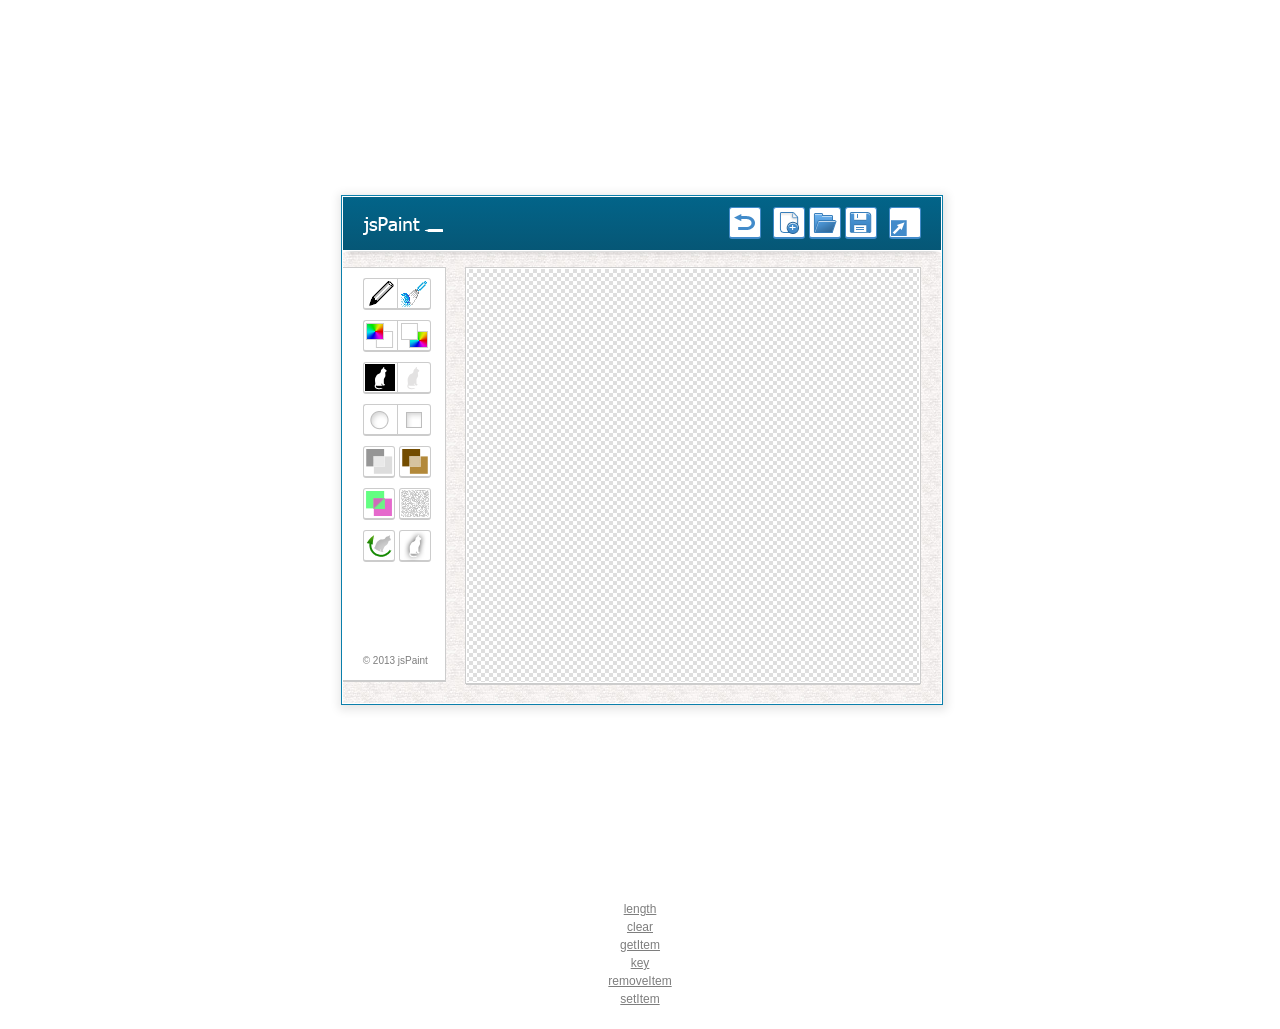
==== commit 31d196bb: "" ====
--- a/index.html
+++ b/index.html
@@ -9,6 +9,10 @@
 	<script src = "js/canvasHandler.js"> </script>
 	<script src = "js/admin.js"></script>
 	<script src = "js/tool.js"></script>
+	<script src = "js/tools.js"></script>
+	<script src = "js/brush.js"></script>
+	<script src = "js/eraser.js"></script>
+	<script src = "js/palette.js"></script>
 	<script src = "js/tool_effects.js"></script>
 	<script src = "js/fileloader.js"></script>
 </head>
@@ -29,8 +33,8 @@
 		<section class="main clearfix">		
 			<aside>
 				<div class="button_double clearfix">
-					<button class="drawing_go" onclick="useTool();"></button>
-					<button class="drawing_end" onclick="dontUseTool();"></button>
+					<button class="tool_brush" onclick="useTool('brush');"></button>
+					<button class="tool_eraser" onclick="useTool('eraser');"></button>
 					<button class="foreground_color"></button>
 					<button class="background_color"></button>
 					<button class="contrast_high" onclick="toolEffects.contrast(20);"></button>
@@ -43,7 +47,7 @@
 					<button class="sepia"></button>
 					<button class="invert" onclick="toolEffects.invert();"></button>
 					<button class="noise" onclick="toolEffects.noise();"></button>
-					<button class="rotation"></button>
+					<button class="rotation" onclick="doRotate();" title="Rotate"></button>
 					<button class="blur"></button>
 				</div>
 				<p class="copy">
@@ -52,7 +56,7 @@
 			</aside>
 			
 			<section class="drawing_area" id="aContainer"></section>
-			
+
 		</section>
 	</div>
 
@@ -75,38 +79,54 @@
     document.getElementById('adminOutput').innerHTML = listArtBtn();
     document.getElementById('storage-dropdown').innerHTML = listArtLi();
 
-    var handlerPenTool;
+	var myPalette = new Palette();
+	myPalette.addColor('black', 'rgba(0, 0, 0, 1)');
+	var myBrush = new Brush();
+	var myEraser = new Eraser();
+	var myTools = new Tools();
+	myTools.addTool('brush', myBrush);
+	myTools.addTool('eraser', myEraser);
+	myTools.setPalette(myPalette);
+	myTools.setCanvasHandler(myHandler);
 
     // one instance for tool effects (for later use).
     // (To-Do: hold instance later in application or provide via factory)
     var toolEffects = new ToolEffects(myHandler);
 
+	toolUsage = function(event)
+	{
+		var context = myHandler.getContext('2d');
+		myTools.useCurrent(event, context);
+	};
+	
+	document.getElementById('myCanvas').addEventListener( 'mousedown', toolUsage );
+	document.getElementById('myCanvas').addEventListener( 'mousemove', toolUsage );
+	document.getElementById('myCanvas').addEventListener( 'touchmove', toolUsage );
+	document.getElementById('myCanvas').addEventListener( 'mouseup', toolUsage );
+	document.getElementById('myCanvas').addEventListener( 'mouseout', toolUsage );
+	
+	
     function listArtInOutput ()
     {
       document.getElementById('adminOutput').innerHTML = listArtBtn();
       document.getElementById('storage-dropdown').innerHTML = listArtLi();
     }
 
-	function useTool()
+	function useTool(name)
 	{
-		var tool = new Tool(myHandler);
-		var content = myHandler.getContext('2d');
+		myTools.setSelected(name)
+	}
 
-		handlerPenTool = function(event)
-		{
-			tool.draw(event, content);
-		};
+	/**
+	 * Rotate image
+	 */
+	function doRotate()
+	{
+		var degree = prompt('Enter degree to rotate', 90);
 
-		document.getElementById('myCanvas').addEventListener( 'mousedown', handlerPenTool );
-		document.getElementById('myCanvas').addEventListener( 'mousemove', handlerPenTool );
-		document.getElementById('myCanvas').addEventListener( 'touchmove', handlerPenTool );
-    }
-
-	function dontUseTool()
-	{
-		document.getElementById('myCanvas').removeEventListener( 'mousedown', handlerPenTool );
-		document.getElementById('myCanvas').removeEventListener( 'mousemove', handlerPenTool );
-		document.getElementById('myCanvas').removeEventListener( 'touchmove', handlerPenTool );
+		if (degree != null) {
+			toolEffects.rotate(degree);
+		}
 	}
 
     /**
--- a/css/screen.css
+++ b/css/screen.css
@@ -40,8 +40,8 @@
 .open:after{background-position: -1px -59px;}
 .save:after{background-position: 0 -90px;}
 .fullsize:after{background-position: 0px -121px;}
-.drawing_go:after{background-position: 2px -151px;}
-.drawing_end:after{background-position: 1px -180px;}
+.tool_brush:after{background-position: 2px -152px;}
+.tool_eraser:after{background-position: 1px -180px;}
 .foreground_color:after{background-position: 0px -210px;}
 .background_color:after{background-position: 1px -240px;}
 .contrast_high:after{background-position: 1px -271px; background-color:#000; padding: 14px 15px 13px; top:1px; left:1px}
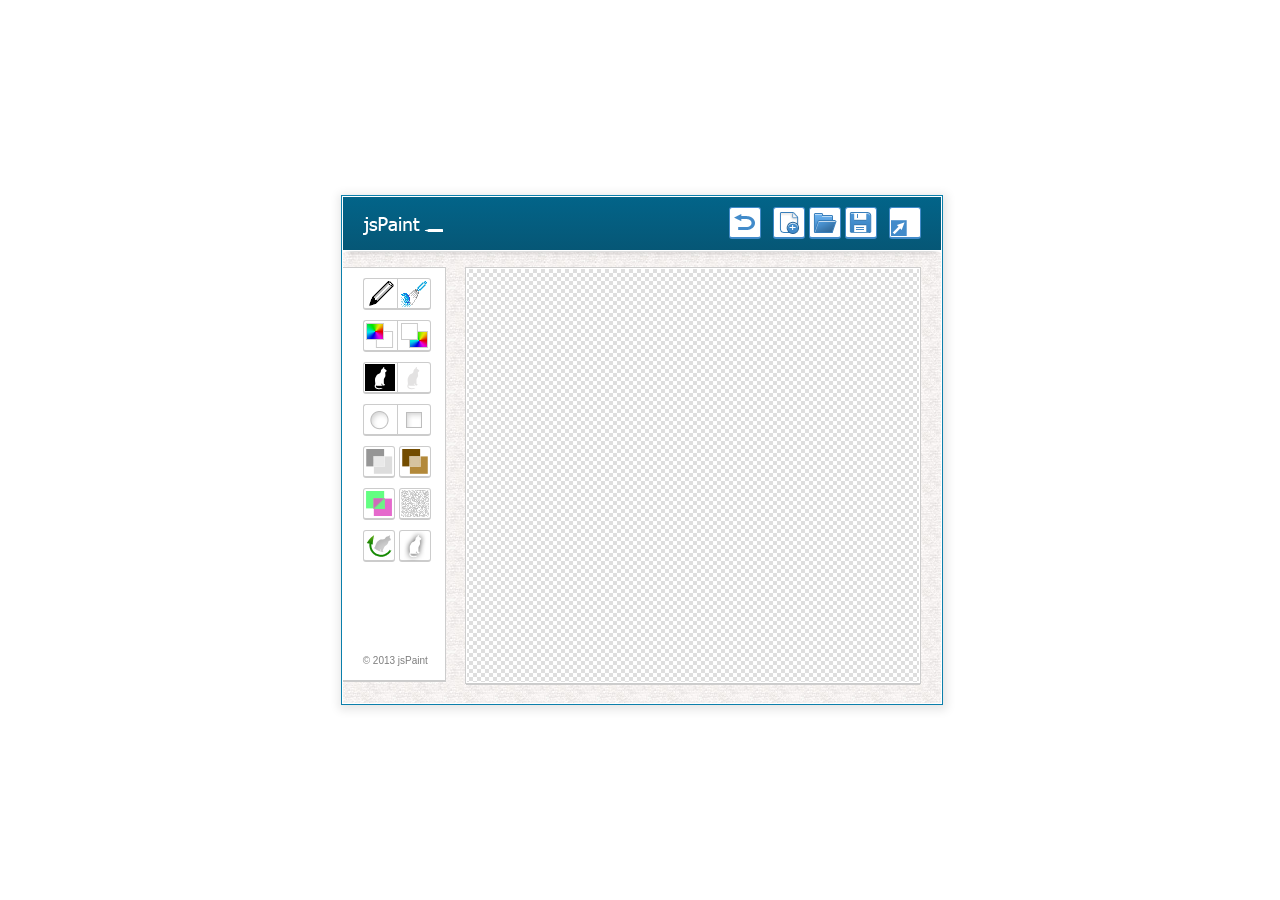
==== commit 84a1caf4: "" ====
--- a/index.html
+++ b/index.html
@@ -23,11 +23,11 @@
 		<header class="clearfix">
 			<img src="img/logo.png" alt="jsPaint" class="logo" width="80" height="18">
 			<nav class="frt clearfix">
-				<button class="revert" onclick="undoLast();" id="button_undo" disabled="1"></button>
-				<button class="new" onclick="makeNew();"></button>
-				<button class="open" onclick="loadFromDisk();" id="button_load"></button>
-				<button class="save" onclick="saveIt();"></button>
-				<button class="fullsize" onclick="fullscreen();" id="button_fullscreen"></button>
+				<button class="revert" id="button_undo" disabled="1"></button>
+				<button class="new" id="button_new"></button>
+				<button class="open" id="button_load"></button>
+				<button class="save" id="button_save"></button>
+				<button class="fullsize" id="button_fullscreen"></button>
 			</nav>
 		</header>
 		<section class="main clearfix">		
@@ -65,19 +65,29 @@
 	
 <!-- Bitte ausbauen-->	
 <div id="adminOutput" class="hidden"></div>
-<ul class="dropdown-menu" id="storage-dropdown" class="hidden"></ul>
+<ul class="dropdown-menu hidden" id="storage-dropdown"></ul>
 <input type="file" id="files" name="files[]"  style="visibility:hidden;position:absolute;top:-50;left:-50"/>
 <!-- Ende bitte ausbauen-->
 
 <script type="text/javascript">
 	var isFullscreen = false;
+	var myHandler = new CanvasHandler();
+	var myAdmin = new Admin();
+	
+	myAdmin.setCanvasHandler(myHandler);
+	myAdmin.setUndoButton('button_undo');
+	
+	document.getElementById('button_undo').addEventListener( 'onclick', myAdmin.undoLast() );
+	document.getElementById('button_new').addEventListener( 'onclick', myAdmin.makeNew() );
+	document.getElementById('button_load').addEventListener( 'onclick', myAdmin.loadFromDisk() );
+	document.getElementById('button_save').addEventListener( 'onclick', myAdmin.saveIt() );
+	document.getElementById('button_fullscreen').addEventListener( 'onclick', myAdmin.fullscreen() );
+	
+    document.getElementById('adminOutput').innerHTML = myAdmin.listArtBtn();
 
-    document.getElementById('adminOutput').innerHTML = listArtBtn();
-
-    var myHandler = new CanvasHandler();
     myHandler.appendNewCanvas('aContainer', 'myCanvas', 452, 408);
-    document.getElementById('adminOutput').innerHTML = listArtBtn();
-    document.getElementById('storage-dropdown').innerHTML = listArtLi();
+    document.getElementById('adminOutput').innerHTML = myAdmin.listArtBtn();
+    document.getElementById('storage-dropdown').innerHTML = myAdmin.listArtLi();
 
 	var myPalette = new Palette();
 	myPalette.addColor('black', 'rgba(0, 0, 0, 1)');
@@ -97,6 +107,7 @@
 	{
 		var context = myHandler.getContext('2d');
 		myTools.useCurrent(event, context);
+		myAdmin.checkUndoButton();
 	};
 	
 	document.getElementById('myCanvas').addEventListener( 'mousedown', toolUsage );
@@ -108,8 +119,8 @@
 	
     function listArtInOutput ()
     {
-      document.getElementById('adminOutput').innerHTML = listArtBtn();
-      document.getElementById('storage-dropdown').innerHTML = listArtLi();
+      document.getElementById('adminOutput').innerHTML = myAdmin.listArtBtn();
+      document.getElementById('storage-dropdown').innerHTML = myAdmin.listArtLi();
     }
 
 	function useTool(name)
@@ -127,54 +138,6 @@
 		if (degree != null) {
 			toolEffects.rotate(degree);
 		}
-	}
-
-    /**
-     * Trigger the hidden file selector
-     * to start processing files from
-     * local filesystem
-     */
-	function loadFromDisk()
-	{
-		document.getElementById('files').click();
-	}
-
-    /**
-     * Fullscreen
-     *
-     * Not yet stabilized HTML5 feature,
-     * therefore we have to ask for several
-     * possibilities
-     *
-     * Not nice ...
-     */
-	function fullscreen()
-	{
-		var elem = document.getElementById('jsPaintContainer');
-
-		if (!isFullscreen) {
-			if (elem.requestFullscreen) {
-				elem.requestFullscreen();
-			} else if (elem.mozRequestFullScreen) {
-				elem.mozRequestFullScreen();
-			} else if (elem.webkitRequestFullscreen) {
-				elem.webkitRequestFullscreen();
-			}
-		} else {
-			if (document.exitFullscreen) {
-				document.exitFullscreen();
-			}
-
-			if (document.cancelFullscreen) {
-				document.cancelFullScreen();
-			} else if (document.mozCancelFullScreen) {
-				document.mozCancelFullScreen();
-			} else if (document.webkitCancelFullScreen) {
-				document.webkitCancelFullScreen();
-			}
-		}
-
-		isFullscreen = !isFullscreen;
 	}
 
 </script>
